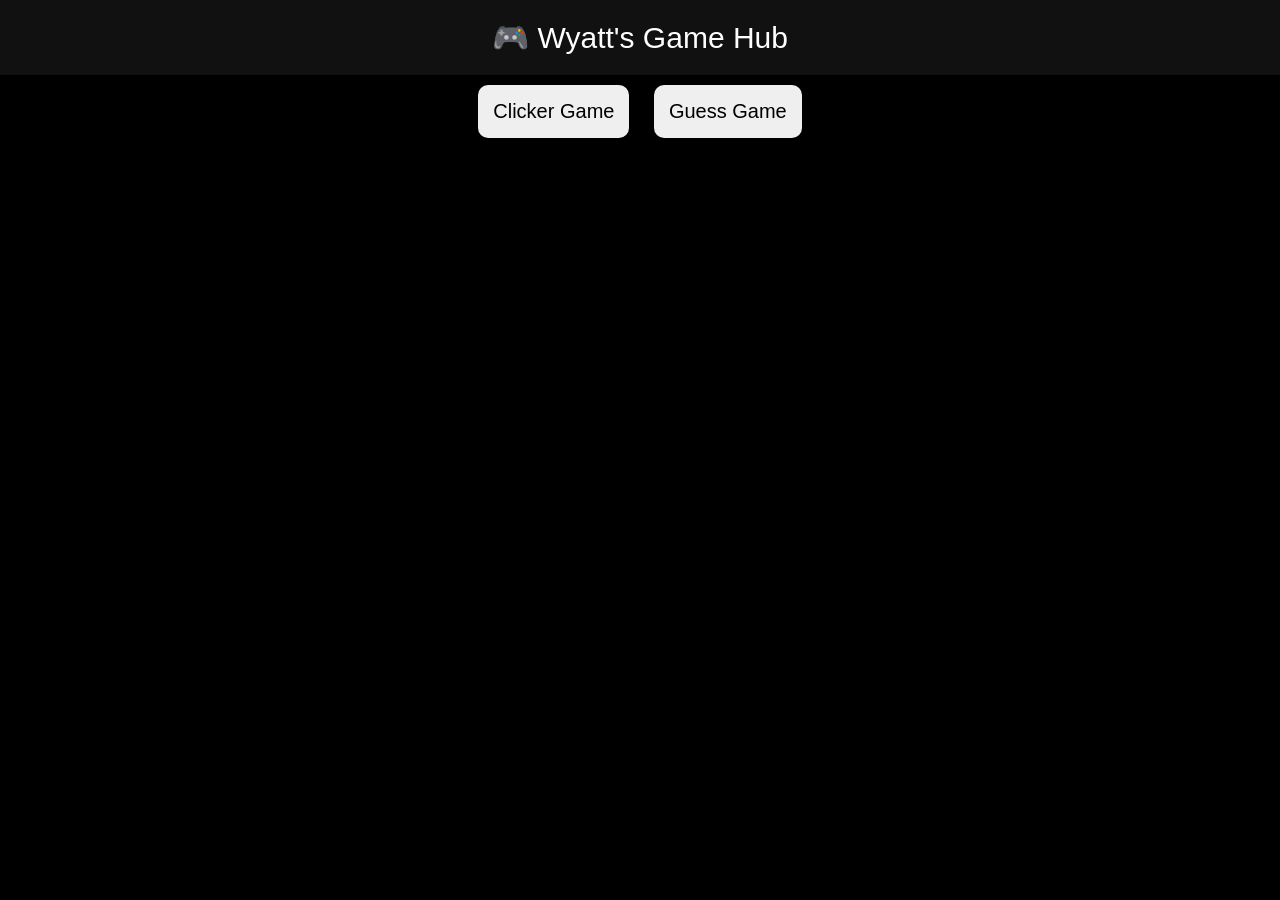
==== index.html @ 7cef5bba "Create index.html" ====
<!DOCTYPE html>
<html>
<head>
<title>Wyatt's Game Hub</title>

<style>

body{
margin:0;
font-family:Arial;
background:black;
color:white;
text-align:center;
}

header{
background:#111;
padding:20px;
font-size:30px;
}

button{

padding:15px;
margin:10px;
font-size:20px;
border-radius:10px;
border:none;
cursor:pointer;

}

.game{
display:none;
margin-top:20px;
font-size:25px;
}

</style>

</head>

<body>

<header>
🎮 Wyatt's Game Hub
</header>

<button onclick="showGame('clicker')">Clicker Game</button>
<button onclick="showGame('guess')">Guess Game</button>

<div id="clicker" class="game">

<h2>Clicker Game</h2>

<p>Score: <span id="score">0</span></p>

<button onclick="clickScore()">CLICK ME</button>

</div>

<div id="guess" class="game">

<h2>Guess Game</h2>

<input id="guessInput">
<button onclick="guess()">Guess</button>

<p id="result"></p>

</div>

<script>

let score=0;

function clickScore(){

score++;

document.getElementById("score").innerText=score;

}

let number=Math.floor(Math.random()*10)+1;

function guess(){

let g=document.getElementById("guessInput").value;

if(g==number){

result.innerText="YOU WIN";

}else{

result.innerText="WRONG";

}

}

function showGame(game){

document.getElementById("clicker").style.display="none";
document.getElementById("guess").style.display="none";

document.getElementById(game).style.display="block";

}

</script>

</body>
</html>
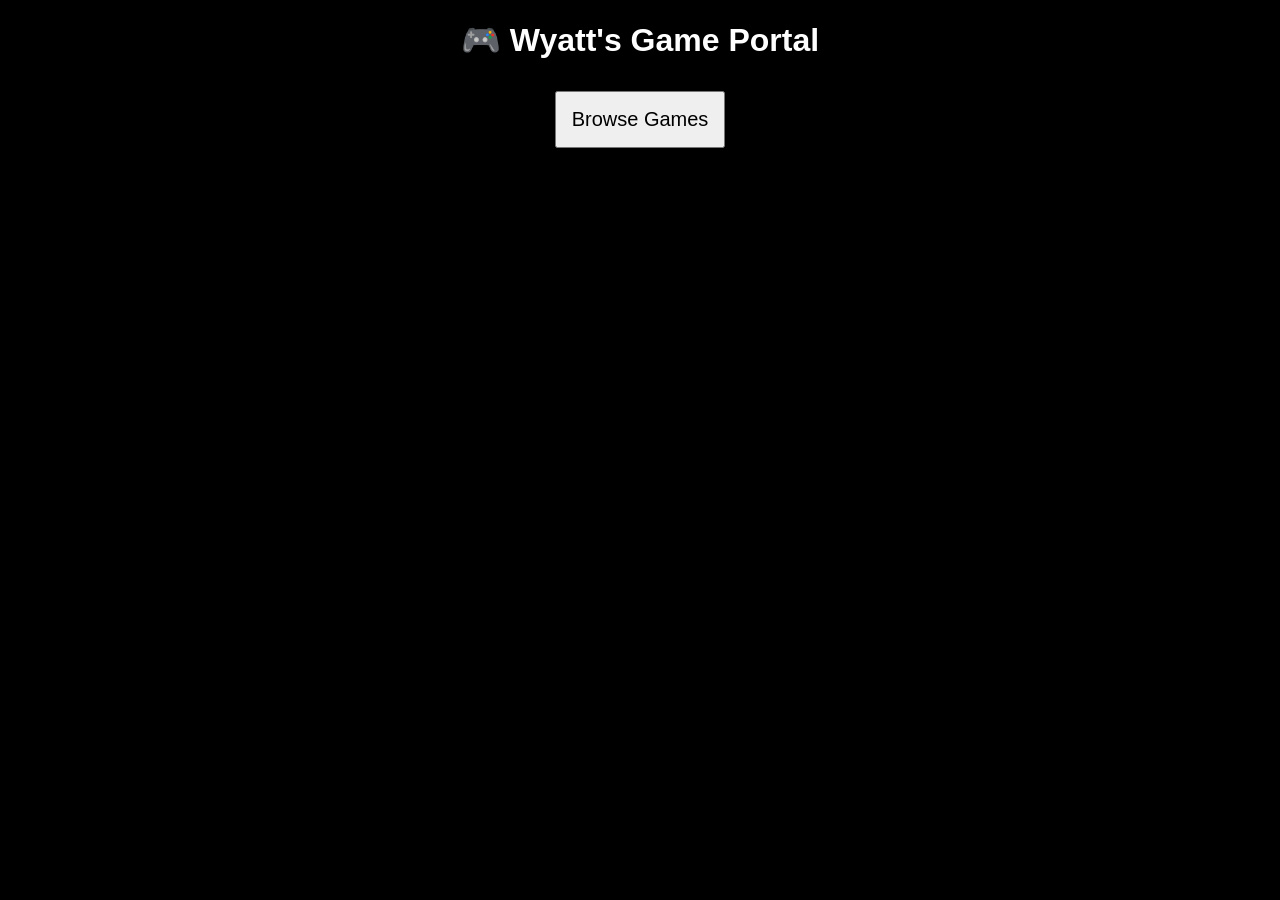
==== commit 81e55085: "Update index.html" ====
--- a/index.html
+++ b/index.html
@@ -1,115 +1,21 @@
 <!DOCTYPE html>
 <html>
 <head>
-<title>Wyatt's Game Hub</title>
-
-<style>
-
-body{
-margin:0;
-font-family:Arial;
-background:black;
-color:white;
-text-align:center;
-}
-
-header{
-background:#111;
-padding:20px;
-font-size:30px;
-}
-
-button{
-
-padding:15px;
-margin:10px;
-font-size:20px;
-border-radius:10px;
-border:none;
-cursor:pointer;
-
-}
-
-.game{
-display:none;
-margin-top:20px;
-font-size:25px;
-}
-
-</style>
-
+<title>Wyatt's Game Portal</title>
+<link rel="stylesheet" href="style.css">
 </head>
 
 <body>
 
 <header>
-🎮 Wyatt's Game Hub
+
+<h1>🎮 Wyatt's Game Portal</h1>
+
+<button onclick="window.location.href='games.html'">
+Browse Games
+</button>
+
 </header>
-
-<button onclick="showGame('clicker')">Clicker Game</button>
-<button onclick="showGame('guess')">Guess Game</button>
-
-<div id="clicker" class="game">
-
-<h2>Clicker Game</h2>
-
-<p>Score: <span id="score">0</span></p>
-
-<button onclick="clickScore()">CLICK ME</button>
-
-</div>
-
-<div id="guess" class="game">
-
-<h2>Guess Game</h2>
-
-<input id="guessInput">
-<button onclick="guess()">Guess</button>
-
-<p id="result"></p>
-
-</div>
-
-<script>
-
-let score=0;
-
-function clickScore(){
-
-score++;
-
-document.getElementById("score").innerText=score;
-
-}
-
-let number=Math.floor(Math.random()*10)+1;
-
-function guess(){
-
-let g=document.getElementById("guessInput").value;
-
-if(g==number){
-
-result.innerText="YOU WIN";
-
-}else{
-
-result.innerText="WRONG";
-
-}
-
-}
-
-function showGame(game){
-
-document.getElementById("clicker").style.display="none";
-document.getElementById("guess").style.display="none";
-
-document.getElementById(game).style.display="block";
-
-}
-
-</script>
 
 </body>
 </html>
--- a/style.css
+++ b/style.css
@@ -0,0 +1,29 @@
+body{
+
+background:black;
+color:white;
+text-align:center;
+font-family:Arial;
+
+}
+
+button{
+
+padding:15px;
+margin:10px;
+font-size:20px;
+
+}
+
+canvas{
+
+background:#111;
+margin-top:20px;
+
+}
+
+#clicker,#reaction,#snake{
+
+display:none;
+
+}
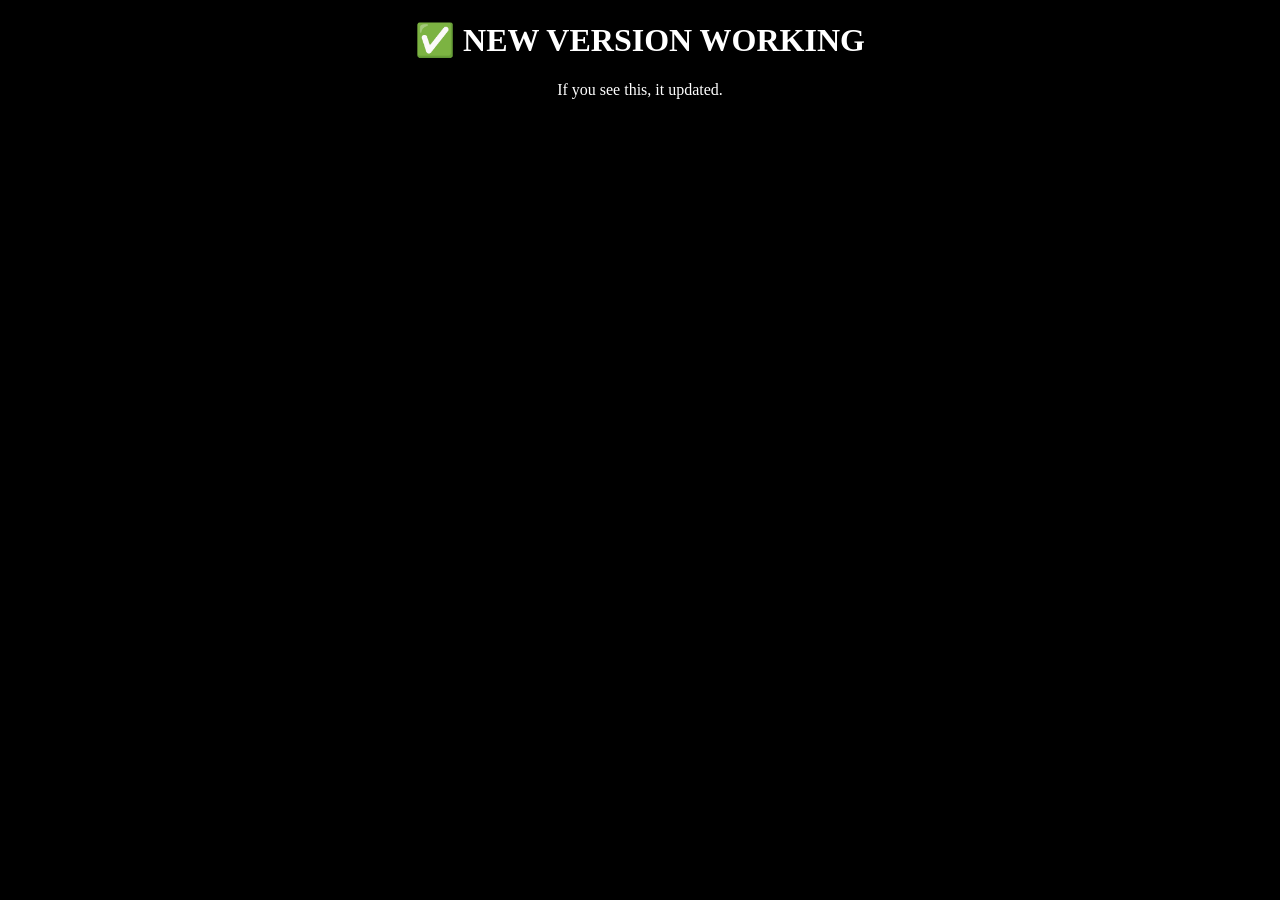
==== commit 5d009c4f: "Update index.html" ====
--- a/index.html
+++ b/index.html
@@ -1,21 +1,14 @@
 <!DOCTYPE html>
 <html>
 <head>
-<title>Wyatt's Game Portal</title>
-<link rel="stylesheet" href="style.css">
+<title>Wyatt Portal</title>
 </head>
 
-<body>
+<body style="background:black;color:white;text-align:center;">
 
-<header>
+<h1>✅ NEW VERSION WORKING</h1>
 
-<h1>🎮 Wyatt's Game Portal</h1>
-
-<button onclick="window.location.href='games.html'">
-Browse Games
-</button>
-
-</header>
+<p>If you see this, it updated.</p>
 
 </body>
 </html>
